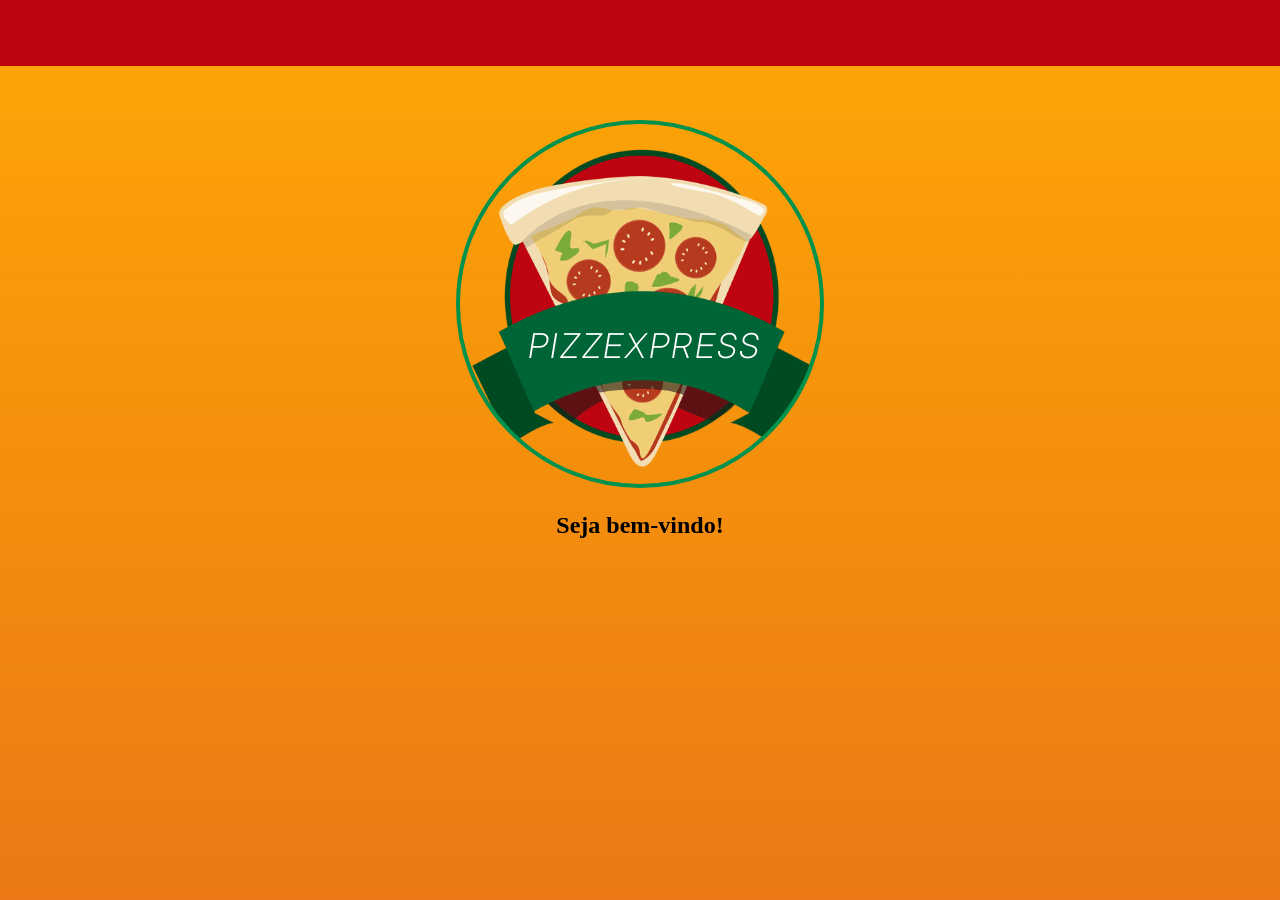
==== index.html @ 52882e62 "iniciando" ====
<!doctype html>
<html lang="pt-br">
  <head>
    <meta charset="UTF-8" />
    <meta name="viewport" content="width=device-width, initial-scale=1.0" />
    <title>Pizzexpress</title>
    <link rel="preconnect" href="https://fonts.googleapis.com" />
    <link rel="preconnect" href="https://fonts.gstatic.com" crossorigin />
    <link
      href="https://fonts.googleapis.com/css2?family=Inter:ital,opsz,wght@0,14..32,100..900;1,14..32,100..900&display=swap"
      rel="stylesheet"
    />
    <link rel="stylesheet" href="style.css" />
  </head>
  <body>
    <div id="barra"></div>

    <div id="logo">
      <h2>Pizzexpress</h2>
    </div>

    <h2>Seja bem-vindo!</h2>
  </body>
</html>
---- style.css ----
html,
body {
  margin: 0;
  padding: 0;
}

body {
  background: linear-gradient(to bottom, #ffa705, #ea7915);
  height: 100vh;
  text-align: center;
}

#barra {
  background: #be0411;
  height: 66px;
}

#logo {
  height: 40vh;
  width: 40vh;
  background: url("assets/img/logo.png");
  background-size: cover;
  display: inline-block;
  border: 4px solid #00914d;
  border-radius: 50%;
  position: relative;
  margin-top: 6vh;
}

#logo h2 {
  color: white;
  position: absolute;
  bottom: 10vh;
  left: 7.5vh;
  text-transform: uppercase;
  font-size: 3.8vh;
  font-family: "Inter", sans-serif;
  font-weight: 250;
  font-style: italic;
  letter-spacing: 0.3vh;
}
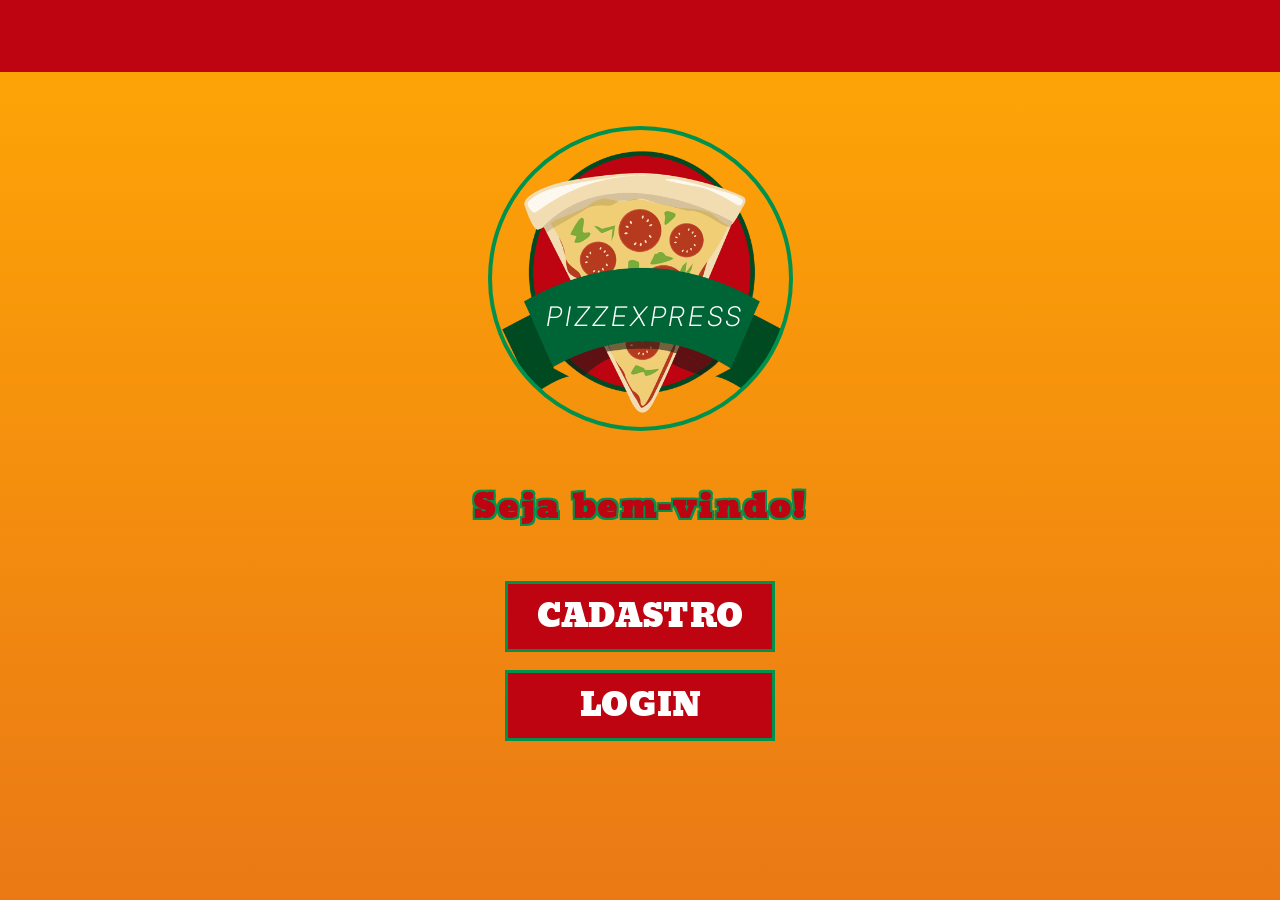
==== commit 6c688df5: "correções a atualizações" ====
--- a/index.html
+++ b/index.html
@@ -10,6 +10,10 @@
       href="https://fonts.googleapis.com/css2?family=Inter:ital,opsz,wght@0,14..32,100..900;1,14..32,100..900&display=swap"
       rel="stylesheet"
     />
+    <link
+      href="https://fonts.googleapis.com/css2?family=Moul&display=swap"
+      rel="stylesheet"
+    />
     <link rel="stylesheet" href="style.css" />
   </head>
   <body>
@@ -19,6 +23,10 @@
       <h2>Pizzexpress</h2>
     </div>
 
-    <h2>Seja bem-vindo!</h2>
+    <h2 id="saudacao">Seja bem-vindo!</h2>
+
+    <button class="botao-inicial">CADASTRO</button>
+    <br />
+    <button class="botao-inicial">LOGIN</button>
   </body>
 </html>
--- a/style.css
+++ b/style.css
@@ -12,12 +12,12 @@
 
 #barra {
   background: #be0411;
-  height: 66px;
+  height: 8vh;
 }
 
 #logo {
-  height: 40vh;
-  width: 40vh;
+  height: 33vh;
+  width: 33vh;
   background: url("assets/img/logo.png");
   background-size: cover;
   display: inline-block;
@@ -30,12 +30,36 @@
 #logo h2 {
   color: white;
   position: absolute;
-  bottom: 10vh;
-  left: 7.5vh;
+  bottom: 8vh;
+  left: 6.1vh;
   text-transform: uppercase;
-  font-size: 3.8vh;
+  font-size: 3vh;
   font-family: "Inter", sans-serif;
   font-weight: 250;
   font-style: italic;
   letter-spacing: 0.3vh;
 }
+
+#saudacao {
+  font-family: "Moul", serif;
+  color: #be0411;
+  text-shadow:
+    2px 2px #00914d,
+    -2px -2px #00914d,
+    -2px 2px #00914d,
+    2px -2px #00914d;
+  font-size: 3.5vh;
+  letter-spacing: 0.3vh;
+  margin: 5vh 0;
+}
+
+.botao-inicial {
+  background: #be0411;
+  color: white;
+  font-family: "Moul", serif;
+  border: 3px solid #00914d;
+  margin-bottom: 2vh;
+  font-size: 3.5vh;
+  padding: 0.5vh 0 0.5vh 0;
+  width: 30vh;
+}
